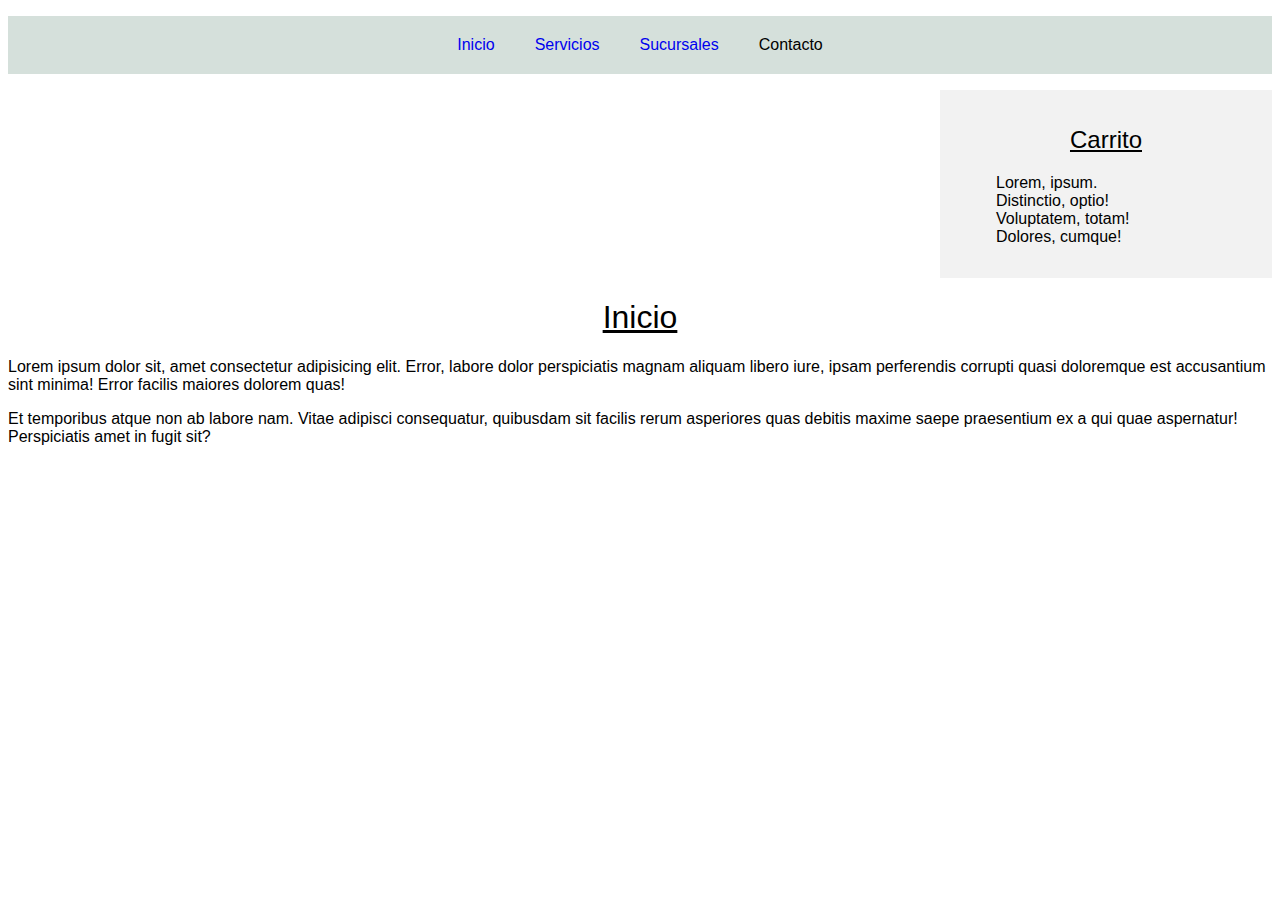
==== index.html @ 7b66189d "Se corrigen archivos style.css e index.html" ====
<!DOCTYPE html>
<html lang="en">
<head>
    <meta charset="UTF-8">
    <meta name="description" content="Venta de productos">
    <meta http-equiv="X-UA-Compatible" content="IE=edge">
    <meta name="viewport" content="width=device-width, initial-scale=1.0">
    <title>Inicio</title>
    <link rel="stylesheet" href="css/style.css">
</head>
<body>
    <nav>
        <ul class="nav-list">
            <li class="nav__list-item"><a href="index.html">Inicio</a></li>
            <li class="nav__list-item"><a href="servicios.html">Servicios</a></li>
            <li class="nav__list-item"><a href="sucursales.html">Sucursales</a></li>
            <li class="nav__list-item"><a href="contacto.html"></a>Contacto</li>
        </ul>
    </nav>
    <section class="cart">
        <h2>Carrito</h2>
        <ul>
            <li>Lorem, ipsum.</li>
            <li>Distinctio, optio!</li>
            <li>Voluptatem, totam!</li>
            <li>Dolores, cumque!</li>
        </ul>
    </section>
    <h1>Inicio</h1>
    <p>Lorem ipsum dolor sit, amet consectetur adipisicing elit. Error, labore dolor perspiciatis magnam aliquam libero iure, ipsam perferendis corrupti quasi doloremque est accusantium sint minima! Error facilis maiores dolorem quas!</p>
    <p>Et temporibus atque non ab labore nam. Vitae adipisci consequatur, quibusdam sit facilis rerum asperiores quas debitis maxime saepe praesentium ex a qui quae aspernatur! Perspiciatis amet in fugit sit?</p>
    
</body>
</html>
---- css/style.css ----
body {
    font-family: Arial, Helvetica, sans-serif;
}
h1,
h2,
h3,
h4,
h5,
h6{
    text-align: center;
    font-weight: normal;
    text-decoration: underline;
}

nav {

}

nav .nav-list{
    background-color: #d5e0db;
    display: flex;
    list-style-type: none;
    padding: 0;
    justify-content: center;
}

nav .nav__list-item {
    margin: 20px;
}

nav .nav-list a {
    text-decoration: none;
}

.cart {
    background-color: #f2f2f2;
    width: 300px;
    margin-left: auto;
    padding: 1em;
}
.cart ul {
    list-style-type: none;
}
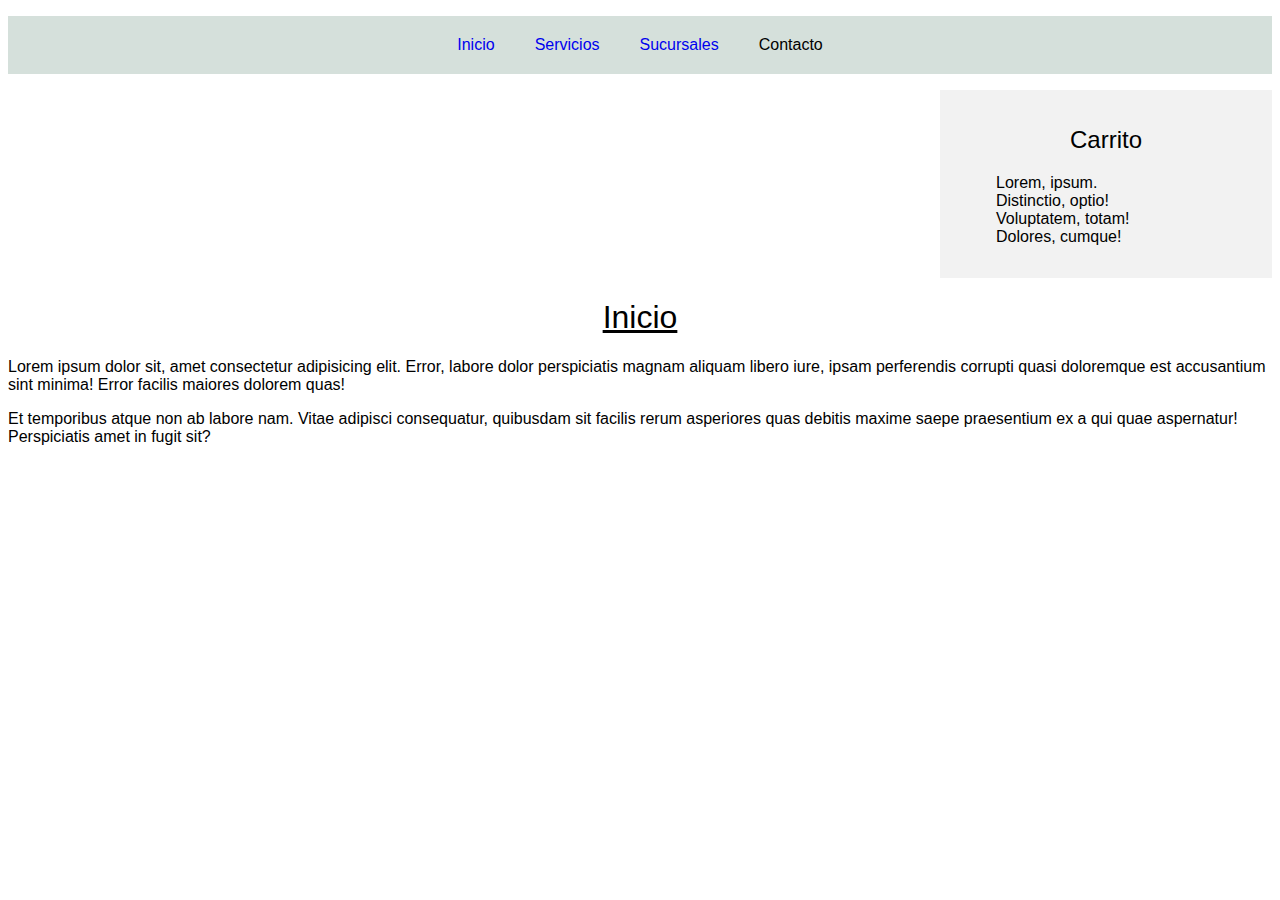
==== commit 34154417: "Modifica title de index.html" ====
--- a/index.html
+++ b/index.html
@@ -2,7 +2,7 @@
 <html lang="en">
 <head>
     <meta charset="UTF-8">
-    <meta name="description" content="Venta de productos">
+    <meta name="description" content="Venta de productos de tecnología">
     <meta http-equiv="X-UA-Compatible" content="IE=edge">
     <meta name="viewport" content="width=device-width, initial-scale=1.0">
     <title>Inicio</title>
--- a/css/style.css
+++ b/css/style.css
@@ -38,6 +38,10 @@
     margin-left: auto;
     padding: 1em;
 }
+
+.cart h2 {
+    text-decoration: none;
+}
 .cart ul {
     list-style-type: none;
 }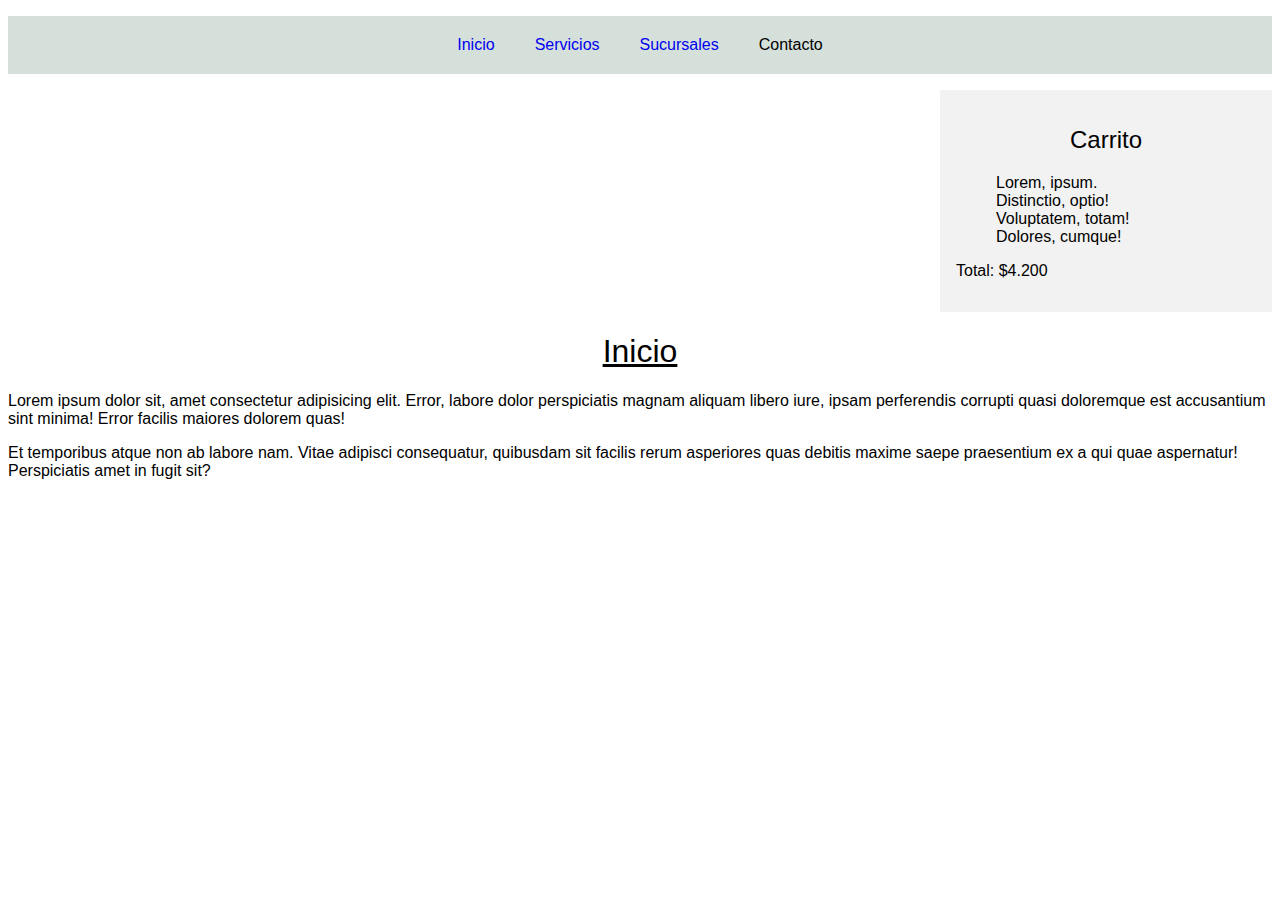
==== commit ce91b24b: "Agrega total de carrito a index.html" ====
--- a/index.html
+++ b/index.html
@@ -2,7 +2,7 @@
 <html lang="en">
 <head>
     <meta charset="UTF-8">
-    <meta name="description" content="Venta de productos de tecnología">
+    <meta name="description" content="Venta de productos - Carrito de compras">
     <meta http-equiv="X-UA-Compatible" content="IE=edge">
     <meta name="viewport" content="width=device-width, initial-scale=1.0">
     <title>Inicio</title>
@@ -25,6 +25,7 @@
             <li>Voluptatem, totam!</li>
             <li>Dolores, cumque!</li>
         </ul>
+        <p>Total: $4.200</p>
     </section>
     <h1>Inicio</h1>
     <p>Lorem ipsum dolor sit, amet consectetur adipisicing elit. Error, labore dolor perspiciatis magnam aliquam libero iure, ipsam perferendis corrupti quasi doloremque est accusantium sint minima! Error facilis maiores dolorem quas!</p>
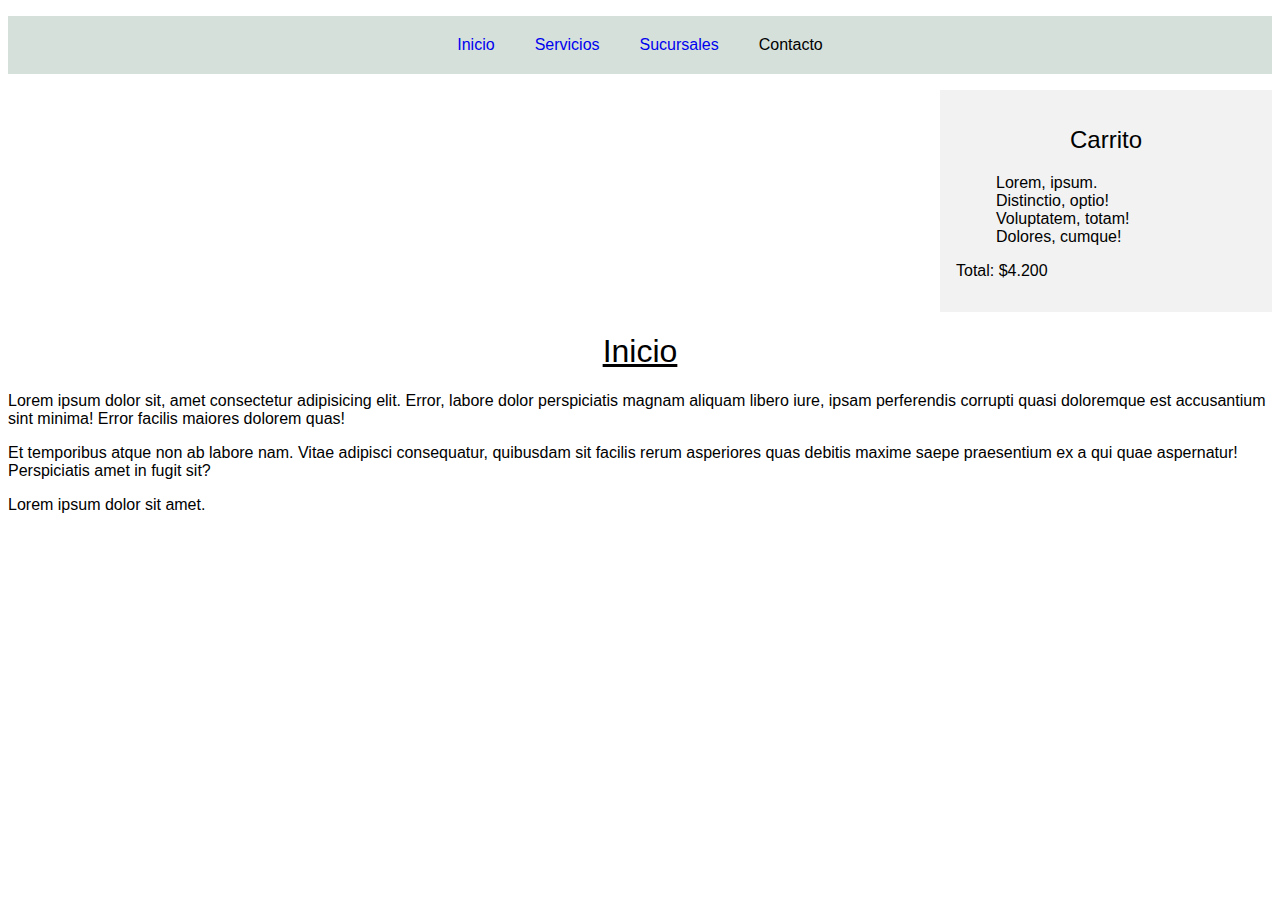
==== commit ce659e47: "Agrega footer a index.html" ====
--- a/index.html
+++ b/index.html
@@ -27,9 +27,13 @@
         </ul>
         <p>Total: $4.200</p>
     </section>
-    <h1>Inicio</h1>
-    <p>Lorem ipsum dolor sit, amet consectetur adipisicing elit. Error, labore dolor perspiciatis magnam aliquam libero iure, ipsam perferendis corrupti quasi doloremque est accusantium sint minima! Error facilis maiores dolorem quas!</p>
-    <p>Et temporibus atque non ab labore nam. Vitae adipisci consequatur, quibusdam sit facilis rerum asperiores quas debitis maxime saepe praesentium ex a qui quae aspernatur! Perspiciatis amet in fugit sit?</p>
-    
+    <main>
+        <h1>Inicio</h1>
+        <p>Lorem ipsum dolor sit, amet consectetur adipisicing elit. Error, labore dolor perspiciatis magnam aliquam libero iure, ipsam perferendis corrupti quasi doloremque est accusantium sint minima! Error facilis maiores dolorem quas!</p>
+        <p>Et temporibus atque non ab labore nam. Vitae adipisci consequatur, quibusdam sit facilis rerum asperiores quas debitis maxime saepe praesentium ex a qui quae aspernatur! Perspiciatis amet in fugit sit?</p>
+    </main>
+    <footer>
+        <p>Lorem ipsum dolor sit amet.</p>
+    </footer>
 </body>
 </html>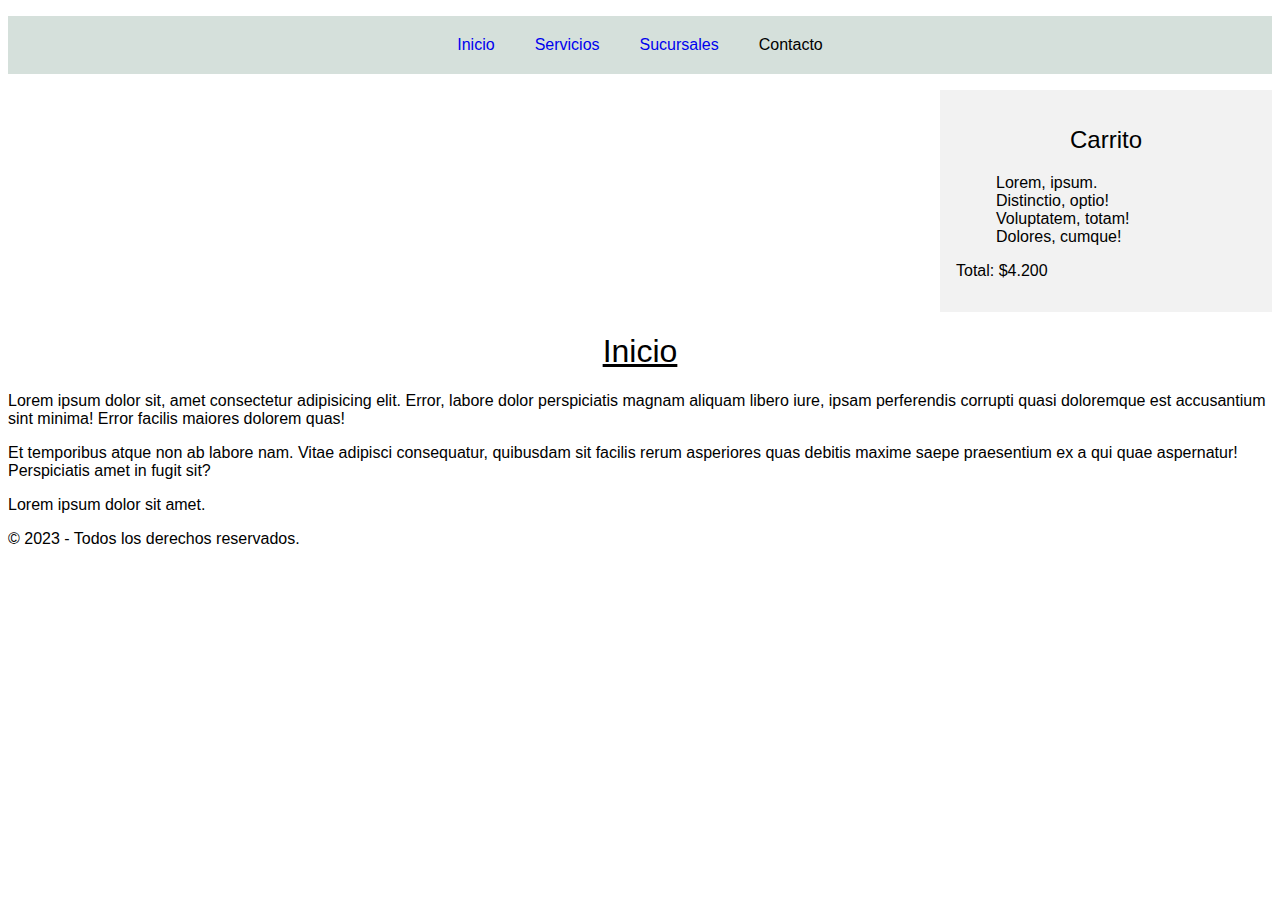
==== commit 6e7cc6e9: "Agrega información de Copyright a footer de index.html" ====
--- a/index.html
+++ b/index.html
@@ -34,6 +34,7 @@
     </main>
     <footer>
         <p>Lorem ipsum dolor sit amet.</p>
+        <p>&copy; 2023 - Todos los derechos reservados.</p>
     </footer>
 </body>
 </html>